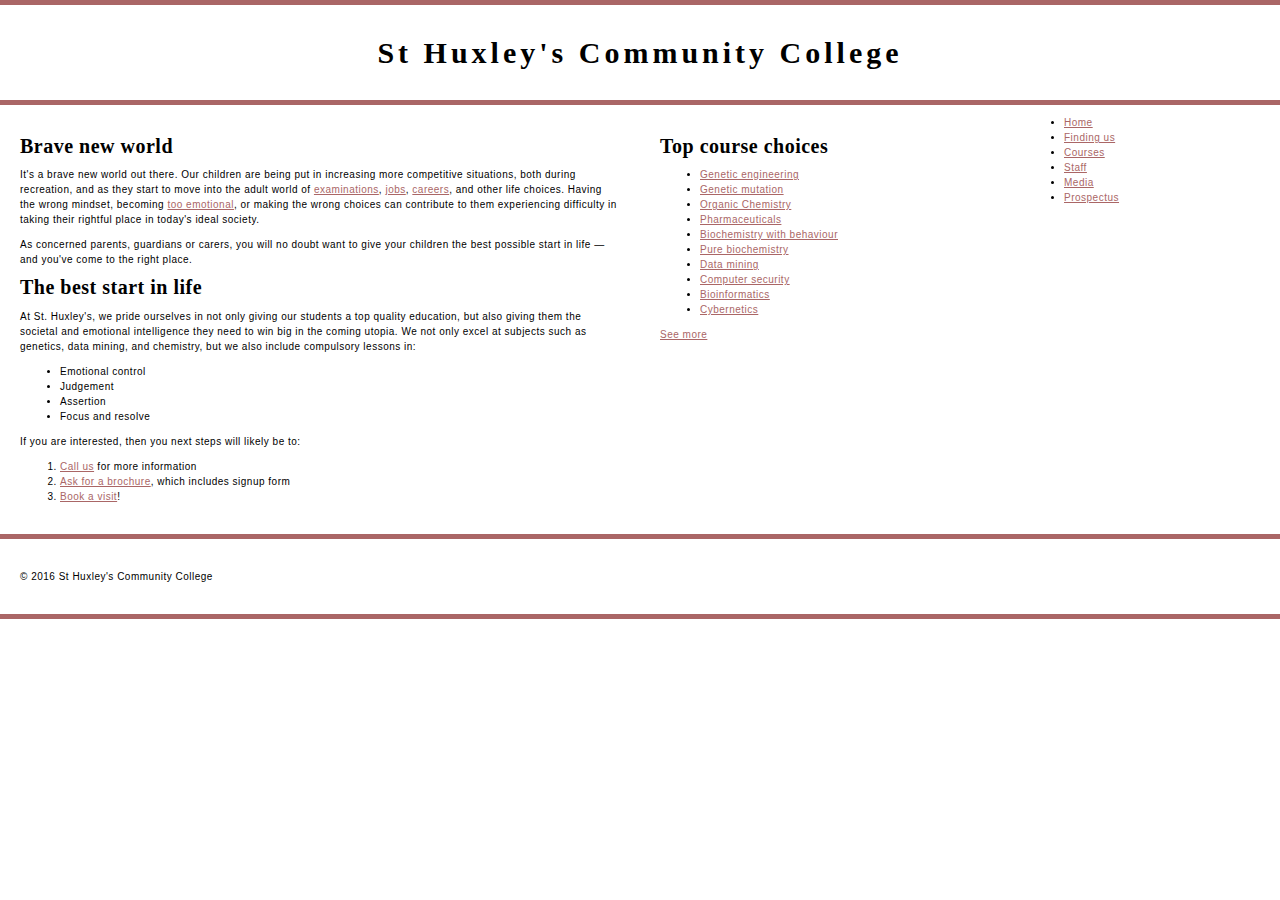
==== Tut 6/index.html @ c1111486 "tut 6 Signed-off-by: Primrose <1901060055@s.hanu.edu.vn>" ====
<!DOCTYPE html>
<html>
  <head>
    <meta charset="utf-8">
    <title>St Huxley's Community College</title>
    <link href="css/style.css" type="text/css" rel="stylesheet">
  </head>
  <body>

  <header>
    <h1>St Huxley's Community College</h1>
  </header>

  <section>
      <h1>Brave new world</h1>

      <p class="paragraph1">It's a brave new world out there. Our children are being put in increasing more competitive situations, both during recreation, and as they start to move into the adult world of <a href="https://en.wikipedia.org/wiki/Examination">examinations</a>, <a href="https://en.wikipedia.org/wiki/Jobs">jobs</a>, <a href="https://en.wikipedia.org/wiki/Career">careers</a>, and other life choices. Having the wrong mindset, becoming <a href="https://en.wikipedia.org/wiki/Emotion">too emotional</a>, or making the wrong choices can contribute to them experiencing difficulty in taking their rightful place in today's ideal society.</p>

      <p>As concerned parents, guardians or carers, you will no doubt want to give your children the best possible start in life — and you've come to the right place.</p>

      <h1>The best start in life</h1>

      <p class="paragraph1">At St. Huxley's, we pride ourselves in not only giving our students a top quality education, but also giving them the societal and emotional intelligence they need to win big in the coming utopia. We not only excel at subjects such as genetics, data mining, and chemistry, but we also include compulsory lessons in:</p>

      <ul>
        <li>Emotional control</li>
        <li>Judgement</li>
        <li>Assertion</li>
        <li>Focus and resolve</li>
      </ul>

      <p>If you are interested, then you next steps will likely be to:</p>
      
      <ol>
        <li><a href="#">Call us</a> for more information</li>
        <li><a href="#">Ask for a brochure</a>, which includes signup form</li>
        <li><a href="#">Book a visit</a>!</li>
      </ol>
  </section>

  <aside>

    <h1>Top course choices</h1>

    <ul class="links">
      <li><a href="#">Genetic engineering</a></li>
      <li><a href="#">Genetic mutation</a></li>
      <li><a href="#">Organic Chemistry</a></li>
      <li><a href="#">Pharmaceuticals</a></li>
      <li><a href="#">Biochemistry with behaviour</a></li>
      <li><a href="#">Pure biochemistry</a></li>
      <li><a href="#">Data mining</a></li>
      <li><a href="#">Computer security</a></li>
      <li><a href="#">Bioinformatics</a></li>
      <li><a href="#">Cybernetics</a></li>
    </ul>

    <p><a href="#">See more</a></p>

  </aside>

  <nav>
    <ul>
      <li class="links"><a href="#">Home</a></li>
      <li><a href="#">Finding us</a></li>
      <li><a href="#">Courses</a></li>
      <li><a href="#">Staff</a></li>
      <li><a href="#">Media</a></li>
      <li><a href="#">Prospectus</a></li>
    </ul>

  </nav>

  <footer>

    <p>&copy; 2016 St Huxley's Community College</p>

  </footer>

  </body>
</html>
---- Tut 6/css/style.css ----
* {
    box-sizing: border-box;
  }
  
  body {
    margin: 0 auto;
    min-width: 1000px;
    max-width: 1400px;
  }
  
  /* Layout */
  
  section {
    float: left;
    width: 50%;
  }
  
  aside {
    float: left;
    width: 30%;
  }
  
  nav {
    float: left;
    width: 20%;
  }
  
  footer {
    clear: both;
  }
  
  header, section, aside, nav, footer {
    padding: 20px;
  }
  
  /* header and footer */
  
  header, footer {
    border-top: 5px solid #a66;
    border-bottom: 5px solid #a66;
  }
  
  /* WRITE YOUR CODE BELOW HERE */
  @font-face {
    font-family: serif;
    src: url(https://www.dafont.com/assassin.font?psize=s&text=include);
  }
  body{
    font-size: 10px;
    font-family:'Trebuchet MS', 'Lucida Sans Unicode', 'Lucida Grande', 'Lucida Sans', Arial, sans-serif;
    line-height: 15px;
    letter-spacing:0.5px;
  }
  h1{
    font-family:Cambria, Cochin, Georgia, Times, 'Times New Roman', serif;
  }
  header{
    text-align: center;
    font-size: 15px;
    letter-spacing:0.25rem;
  }
  a:any-link{
    color: #a66;
  }
  a:hover{
    text-decoration: underline;
    text-decoration-color: white;
  }
  a:active{
    text-decoration:rgb(214, 93, 93);
  }
  nav{
      list-style-type: none;
      margin: 0;
      padding: 0;
      width: 200px;
    
  }
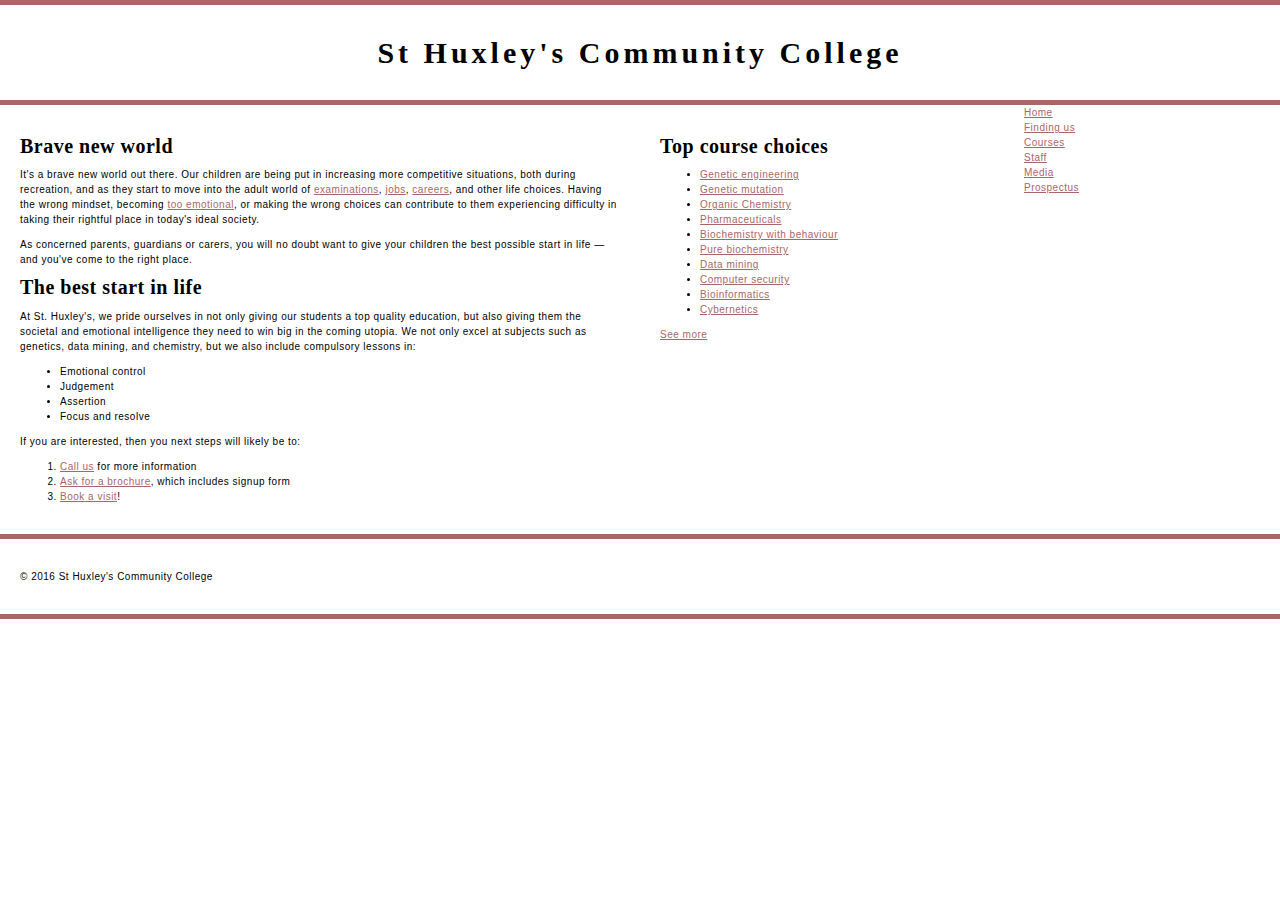
==== commit 32ddcd0b: "TUT 7 Signed-off-by: Primrose <1901060055@s.hanu.edu.vn>" ====
--- a/Tut 6/index.html
+++ b/Tut 6/index.html
@@ -14,13 +14,13 @@
   <section>
       <h1>Brave new world</h1>
 
-      <p class="paragraph1">It's a brave new world out there. Our children are being put in increasing more competitive situations, both during recreation, and as they start to move into the adult world of <a href="https://en.wikipedia.org/wiki/Examination">examinations</a>, <a href="https://en.wikipedia.org/wiki/Jobs">jobs</a>, <a href="https://en.wikipedia.org/wiki/Career">careers</a>, and other life choices. Having the wrong mindset, becoming <a href="https://en.wikipedia.org/wiki/Emotion">too emotional</a>, or making the wrong choices can contribute to them experiencing difficulty in taking their rightful place in today's ideal society.</p>
+      <p>It's a brave new world out there. Our children are being put in increasing more competitive situations, both during recreation, and as they start to move into the adult world of <a href="https://en.wikipedia.org/wiki/Examination">examinations</a>, <a href="https://en.wikipedia.org/wiki/Jobs">jobs</a>, <a href="https://en.wikipedia.org/wiki/Career">careers</a>, and other life choices. Having the wrong mindset, becoming <a href="https://en.wikipedia.org/wiki/Emotion">too emotional</a>, or making the wrong choices can contribute to them experiencing difficulty in taking their rightful place in today's ideal society.</p>
 
       <p>As concerned parents, guardians or carers, you will no doubt want to give your children the best possible start in life — and you've come to the right place.</p>
 
       <h1>The best start in life</h1>
 
-      <p class="paragraph1">At St. Huxley's, we pride ourselves in not only giving our students a top quality education, but also giving them the societal and emotional intelligence they need to win big in the coming utopia. We not only excel at subjects such as genetics, data mining, and chemistry, but we also include compulsory lessons in:</p>
+      <p>At St. Huxley's, we pride ourselves in not only giving our students a top quality education, but also giving them the societal and emotional intelligence they need to win big in the coming utopia. We not only excel at subjects such as genetics, data mining, and chemistry, but we also include compulsory lessons in:</p>
 
       <ul>
         <li>Emotional control</li>
@@ -41,8 +41,8 @@
   <aside>
 
     <h1>Top course choices</h1>
-
-    <ul class="links">
+  <div class=bar>
+    <ul>
       <li><a href="#">Genetic engineering</a></li>
       <li><a href="#">Genetic mutation</a></li>
       <li><a href="#">Organic Chemistry</a></li>
@@ -54,6 +54,7 @@
       <li><a href="#">Bioinformatics</a></li>
       <li><a href="#">Cybernetics</a></li>
     </ul>
+  </div>
 
     <p><a href="#">See more</a></p>
 
@@ -61,7 +62,7 @@
 
   <nav>
     <ul>
-      <li class="links"><a href="#">Home</a></li>
+      <li><a href="#">Home</a></li>
       <li><a href="#">Finding us</a></li>
       <li><a href="#">Courses</a></li>
       <li><a href="#">Staff</a></li>
--- a/Tut 6/css/style.css
+++ b/Tut 6/css/style.css
@@ -74,8 +74,14 @@
       margin: 0;
       padding: 0;
       width: 200px;
-    
+  ul {
+    list-style-type: none;
+    margin: 0;
+    padding: 0;
   }
+  
+  
+    }
   
  
   